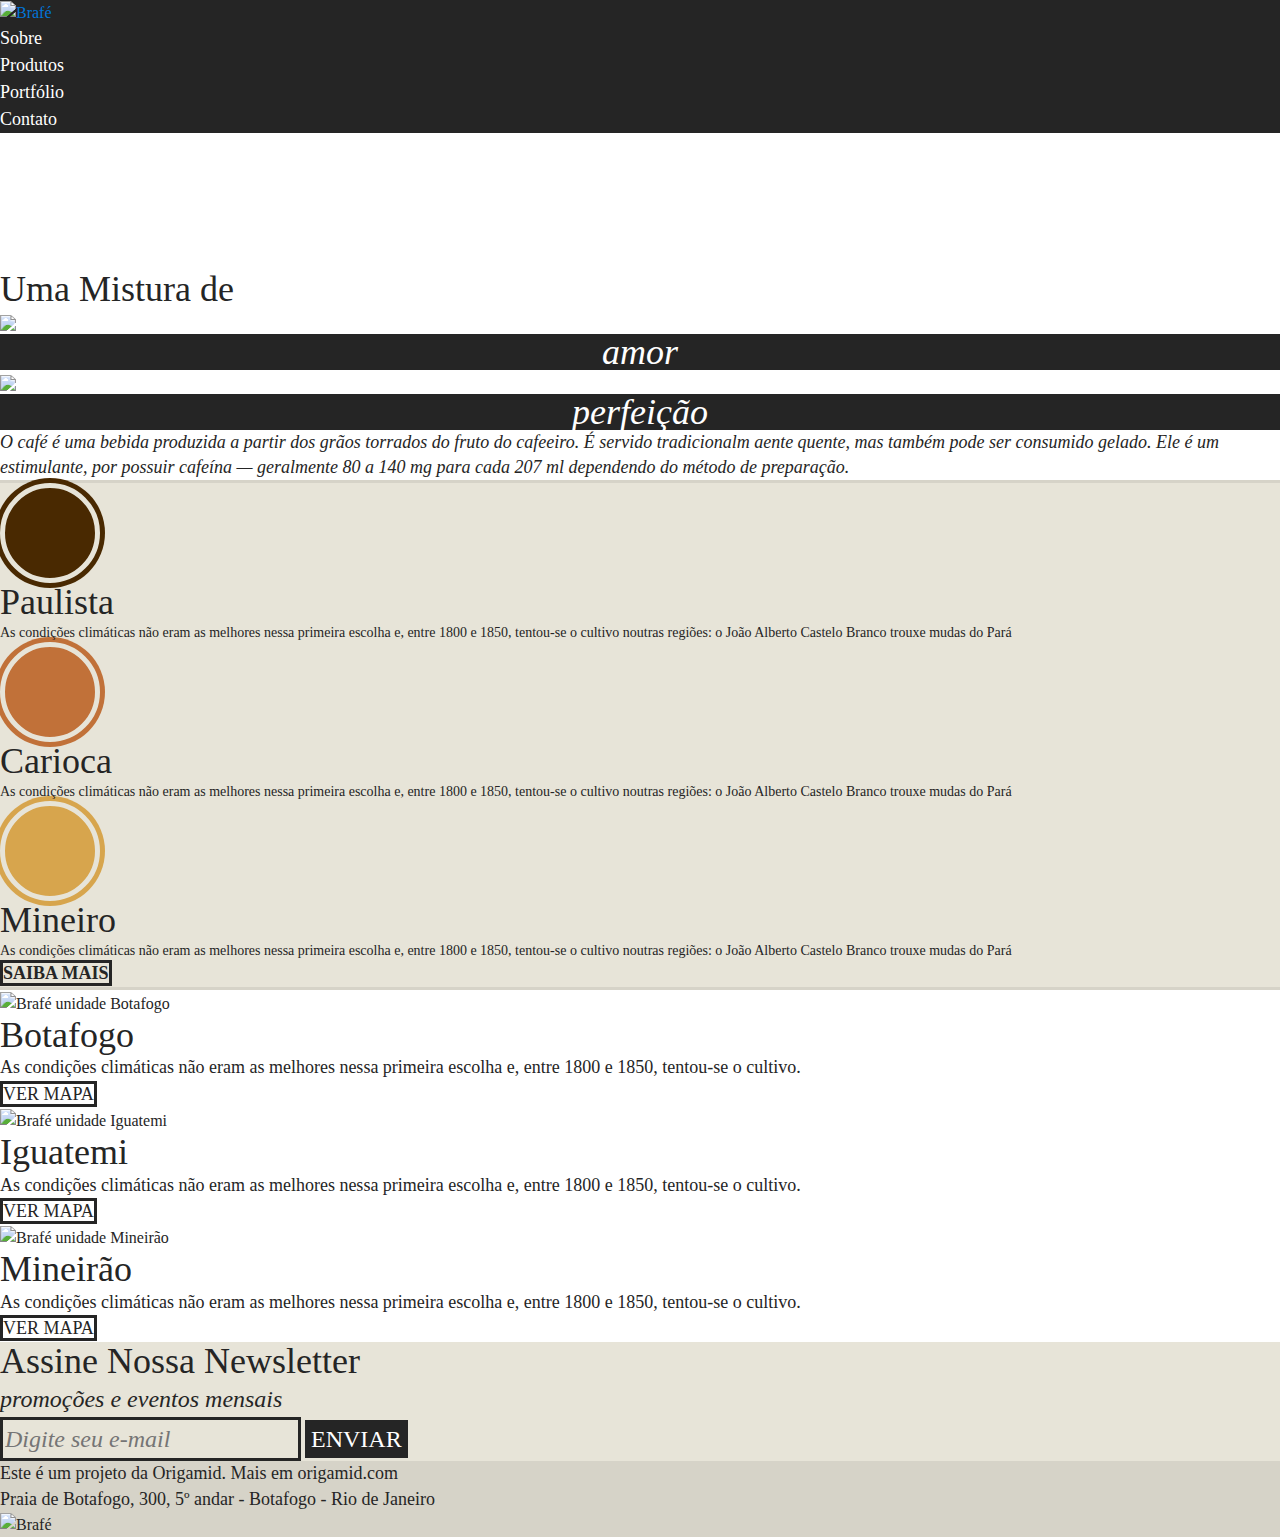
==== CSS_Bootstrap/index.html @ 4a317aa9 "Estrutura base do bootstrap" ====
<!DOCTYPE html>
<html>
<head>
	<title>Brafé 1</title>
	<meta charset="utf-8">
    <meta name="viewport" content="width=device-width, initial-scale=1, shrink-to-fit=no">
    <link rel="stylesheet" type="text/css" href="css/bootstrap.min.css">
    <link rel="stylesheet" type="text/css" href="css/style.css">
</head>
<body>
	
	<header class="menu">
		<div>
			<a class="menu-logo" href="#"><img src="img/brafe.png" alt="Brafé"></a>	
			<nav class="menu-nav">
				<ul>
					<li><a href="#">Sobre</a></li>
					<li><a href="#">Produtos</a></li>
					<li><a href="#">Portfólio</a></li>
					<li><a href="#">Contato</a></li>
				</ul>
			</nav>
		</div>
	</header>
	
	<main class="intro">
		<h1>Cafés com a cara<br>do Brasil</h1>
		<p>Direto das fazendas de Minas Gerais</p>
	</main>
	
	<section class="sobre">
		<h2>Uma Mistura de</h2>
		<div>
			<div class="sobre-item">
				<img src="img/cafe-1.jpg">
				<h3>amor</h3>
			</div>
			<div class="sobre-item">
				<img src="img/cafe-2.jpg">
				<h3>perfeição</h3>
			</div>
		</div>
		<p>O café é uma bebida produzida a partir dos grãos torrados do fruto do cafeeiro. É servido tradicionalm
aente quente, mas também pode ser consumido gelado. Ele é um estimulante, por possuir cafeína — geralmente 80 a 140 mg para cada 207 ml dependendo do método de preparação.</p>
	</section>
	
	<section class="produtos">
		<div>
			<div class="produtos-item">
				<h2 class="produtos-paulista">Paulista</h2>
				<p>As condições climáticas não eram as melhores nessa primeira escolha e, entre 1800 e 1850, tentou-se o cultivo noutras regiões: o João Alberto Castelo Branco trouxe mudas do Pará</p>
			</div>
			<div class="produtos-item">
				<h2 class="produtos-carioca">Carioca</h2>
				<p>As condições climáticas não eram as melhores nessa primeira escolha e, entre 1800 e 1850, tentou-se o cultivo noutras regiões: o João Alberto Castelo Branco trouxe mudas do Pará</p>
			</div>
			<div class="produtos-item">
				<h2 class="produtos-mineiro">Mineiro</h2>
				<p>As condições climáticas não eram as melhores nessa primeira escolha e, entre 1800 e 1850, tentou-se o cultivo noutras regiões: o João Alberto Castelo Branco trouxe mudas do Pará</p>
			</div>
		</div>
		<a class="produtos-btn" href="#">Saiba Mais</a>
	</section>
	
	<section class="locais">
		<div class="locais-item">
			<img src="img/botafogo.jpg" alt="Brafé unidade Botafogo">
			<div>
				<h2>Botafogo</h2>
				<p>As condições climáticas não eram as melhores nessa primeira escolha e, entre 1800 e 1850, tentou-se o cultivo.</p>
				<a href="#">Ver Mapa</a>
			</div>
		</div>
		
		<div class="locais-item">
			<img src="img/iguatemi.jpg" alt="Brafé unidade Iguatemi">
			<div>
				<h2>Iguatemi</h2>
				<p>As condições climáticas não eram as melhores nessa primeira escolha e, entre 1800 e 1850, tentou-se o cultivo.</p>
				<a href="#">Ver Mapa</a>
			</div>
		</div>
		
		<div class="locais-item">
			<img src="img/botafogo.jpg" alt="Brafé unidade Mineirão">
			<div>
				<h2>Mineirão</h2>
				<p>As condições climáticas não eram as melhores nessa primeira escolha e, entre 1800 e 1850, tentou-se o cultivo.</p>
				<a href="#">Ver Mapa</a>
			</div>
		</div>
	
	</section>
	
	<section class="assine">
		<div>
			<div class="assine-info">
				<h2>Assine Nossa Newsletter</h2>
				<p>promoções e eventos mensais</p>
			</div>
			<form>
				<label>E-mail</label>
				<input type="text" placeholder="Digite seu e-mail">
				<button type="submit">Enviar</button>
			</form>
		</div>
	</section>
	
	<footer class="footer">
		<div>
			<p>Este é um projeto da Origamid. Mais em origamid.com<br>Praia de Botafogo, 300, 5º andar - Botafogo - Rio de Janeiro</p>
			<img src="img/brafe.png" alt="Brafé">
		</div>
	</footer>
	
</body>
</html>
---- CSS_Bootstrap/css/style.css ----
/* Reset */

body, h1, h2, h3, p, ul {
	padding: 0px;
	margin: 0px;
}

body {
	font-family: Georgia, serif;
	color: #252525;
}

* {
	box-sizing: border-box;
}

/* Menu */

.menu {
	background: #252525;
}

.menu-nav a {
	text-decoration: none;
	color: #fff;
	font-size: 1.125em;
}

/* Intro */

.intro {
	background: url('../img/bg-intro.jpg') no-repeat center center;
	background-size: cover;
	color: #fff;
}

.intro h1 {
	text-transform: uppercase;
	font-size: 3em;
}

.intro h1::after {
	content: '';
	display: block;
	width: 20px;
	height: 4px;
	background: #fff;
}

.intro p {
	font-style: italic;
	font-size: 1.125em;
}

/* Sobre */

.sobre h2 {
	font-size: 2.25em;
}

.sobre-item h3 {
	font-size: 2.25em;
	line-height: 1em;
	background: #252525;
	color: #fff;
	font-style: italic;
	font-weight: normal;
	text-align: center;
	position: relative;
}

.sobre > p {
	font-size: 1.125em;
	line-height: 1.4em;
	font-style: italic;
}

/* Produtos */

.produtos {
	background: #e7e4d8;
	border-top: 3px solid #d6d3c8;
	border-bottom: 3px solid #d6d3c8;
}

.produtos-item h2 {
	font-size: 2.25em;
}

.produtos-item h2::before {
	content: '';
	display: block;
	width: 100px;
	height: 100px;
	background: currentColor;
	border-radius: 50%;
	border: 5px solid #e7e4d8;
	box-shadow: 0 0 0 5px currentColor;
}

h2.produtos-paulista::before {
	color: #492901;
}

h2.produtos-carioca::before {
	color: #c17139;
}

h2.produtos-mineiro::before {
	color: #d7a54d;
}

.produtos-item p {
	font-size: 0.875em;
	line-height: 1.4em;
}

.produtos-btn {
	border: 3px solid #252525;
	color: #252525;
	text-decoration: none;
	text-align: center;
	font-size: 1.125em;
	font-weight: bold;
	text-transform: uppercase;
}

/* Locais */

.locais-item h2 {
	font-size: 2.25em;
}

.locais-item p {
	font-size: 1.125em;
	line-height: 1.4em;
}

.locais-item a {
	font-size: 1.125em;
	text-transform: uppercase;
	text-decoration: none;
	border: 3px solid;
	color: #252525;
}

/* Assine */

.assine {
	background: #e7e4d8;
}

.assine-info h2 {
	font-size: 2.25em;
}

.assine-info p {
	font-size: 1.5em;
	font-style: italic;
}

.assine form label {
	display: none;
}

.assine input {
	border: 3px solid #252525;
	background: none;
	font-size: 1.5em;
	font-style: italic;
	font-family: Georgia, serif;
}

.assine button {
	background: #252525;
	border: none;
	font-family: Georgia, serif;
	text-transform: uppercase;
	font-size: 1.5em;
	color: #fff;
	cursor: pointer;
}

/*Footer*/

.footer {
	background: #d6d3c8;
}

.footer p {
	font-size: 1.125em;
	line-height: 1.4em;
}
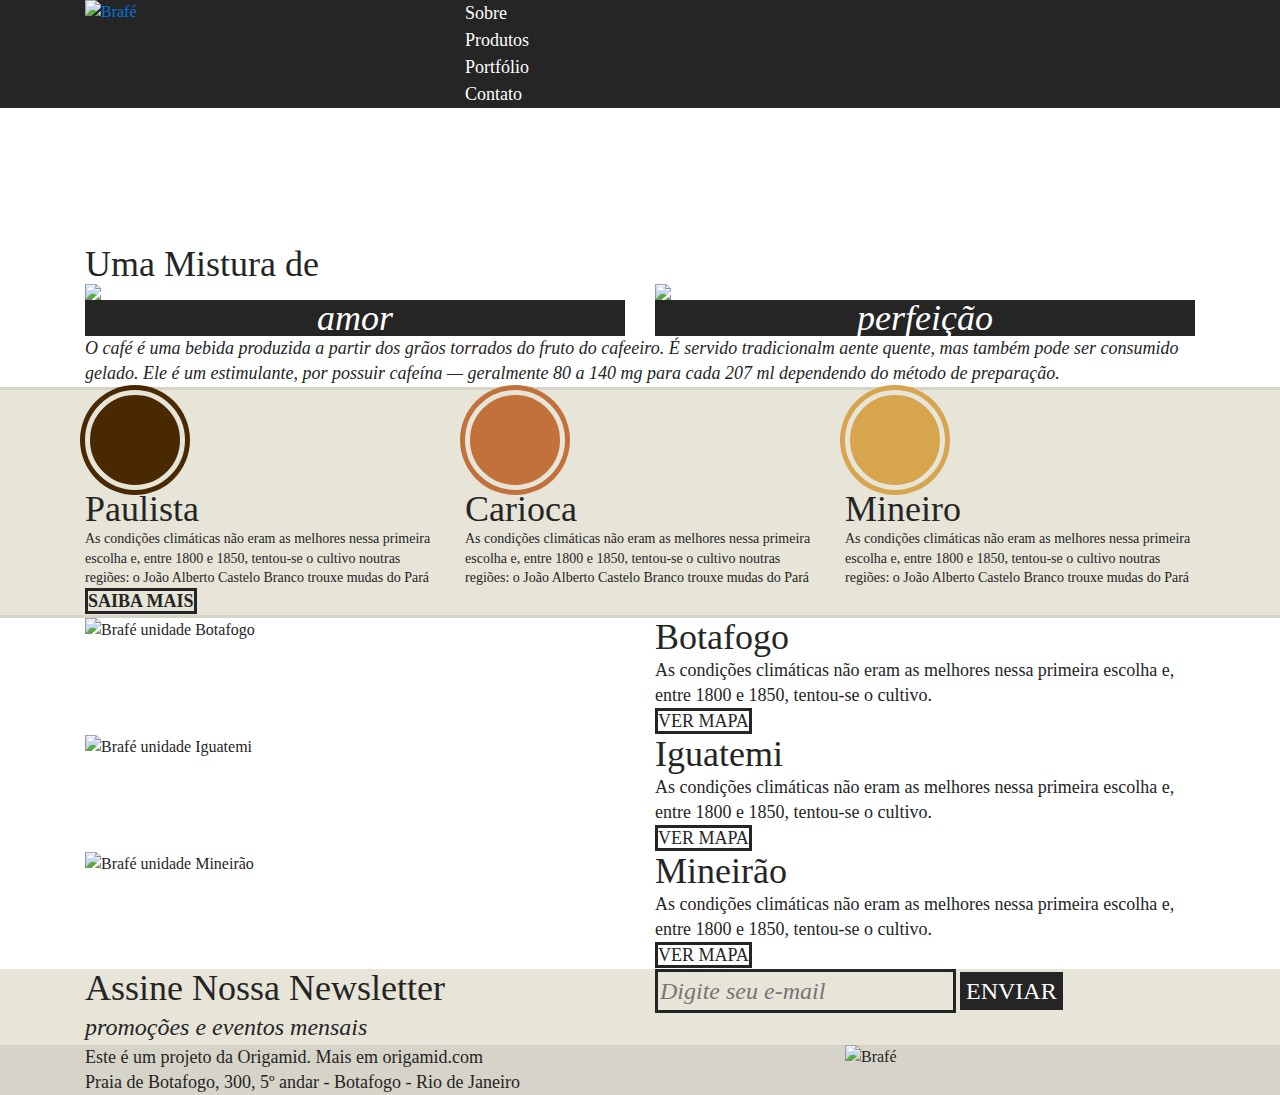
==== commit eb10f696: "Html bootstrap" ====
--- a/CSS_Bootstrap/index.html
+++ b/CSS_Bootstrap/index.html
@@ -10,16 +10,18 @@
 <body>
 	
 	<header class="menu">
-		<div>
-			<a class="menu-logo" href="#"><img src="img/brafe.png" alt="Brafé"></a>	
-			<nav class="menu-nav">
-				<ul>
-					<li><a href="#">Sobre</a></li>
-					<li><a href="#">Produtos</a></li>
-					<li><a href="#">Portfólio</a></li>
-					<li><a href="#">Contato</a></li>
-				</ul>
-			</nav>
+		<div class="container">
+            <div class="row">
+                <a class="menu-logo col-md-4" href="#"><img src="img/brafe.png" alt="Brafé"></a>	
+                <nav class="menu-nav col-md-8">
+                    <ul>
+                        <li><a href="#">Sobre</a></li>
+                        <li><a href="#">Produtos</a></li>
+                        <li><a href="#">Portfólio</a></li>
+                        <li><a href="#">Contato</a></li>
+                    </ul>
+                </nav>
+            </div>
 		</div>
 	</header>
 	
@@ -28,14 +30,14 @@
 		<p>Direto das fazendas de Minas Gerais</p>
 	</main>
 	
-	<section class="sobre">
+	<section class="sobre container">
 		<h2>Uma Mistura de</h2>
-		<div>
-			<div class="sobre-item">
+		<div class="row">
+			<div class=" col-sm sobre-item">
 				<img src="img/cafe-1.jpg">
 				<h3>amor</h3>
 			</div>
-			<div class="sobre-item">
+			<div class=" col-sm sobre-item">
 				<img src="img/cafe-2.jpg">
 				<h3>perfeição</h3>
 			</div>
@@ -45,45 +47,53 @@
 	</section>
 	
 	<section class="produtos">
-		<div>
-			<div class="produtos-item">
-				<h2 class="produtos-paulista">Paulista</h2>
-				<p>As condições climáticas não eram as melhores nessa primeira escolha e, entre 1800 e 1850, tentou-se o cultivo noutras regiões: o João Alberto Castelo Branco trouxe mudas do Pará</p>
-			</div>
-			<div class="produtos-item">
-				<h2 class="produtos-carioca">Carioca</h2>
-				<p>As condições climáticas não eram as melhores nessa primeira escolha e, entre 1800 e 1850, tentou-se o cultivo noutras regiões: o João Alberto Castelo Branco trouxe mudas do Pará</p>
-			</div>
-			<div class="produtos-item">
-				<h2 class="produtos-mineiro">Mineiro</h2>
-				<p>As condições climáticas não eram as melhores nessa primeira escolha e, entre 1800 e 1850, tentou-se o cultivo noutras regiões: o João Alberto Castelo Branco trouxe mudas do Pará</p>
-			</div>
-		</div>
-		<a class="produtos-btn" href="#">Saiba Mais</a>
+        <div class="container">
+            <div class="row">
+                <div class="produtos-item col-sm">
+                    <h2 class="produtos-paulista">Paulista</h2>
+                    <p>As condições climáticas não eram as melhores nessa primeira escolha e, entre 1800 e 1850, tentou-se o cultivo noutras regiões: o João Alberto Castelo Branco trouxe mudas do Pará</p>
+                </div>
+                <div class="produtos-item col-sm">
+                    <h2 class="produtos-carioca">Carioca</h2>
+                    <p>As condições climáticas não eram as melhores nessa primeira escolha e, entre 1800 e 1850, tentou-se o cultivo noutras regiões: o João Alberto Castelo Branco trouxe mudas do Pará</p>
+                </div>
+                <div class="produtos-item col-sm">
+                    <h2 class="produtos-mineiro">Mineiro</h2>
+                    <p>As condições climáticas não eram as melhores nessa primeira escolha e, entre 1800 e 1850, tentou-se o cultivo noutras regiões: o João Alberto Castelo Branco trouxe mudas do Pará</p>
+                </div>
+            </div>
+            <a class="produtos-btn" href="#">Saiba Mais</a>
+        </div>
 	</section>
 	
-	<section class="locais">
-		<div class="locais-item">
-			<img src="img/botafogo.jpg" alt="Brafé unidade Botafogo">
-			<div>
+	<section class="locais container">
+		<div class="locais-item row">
+            <div class="col-sm">
+                <img src="img/botafogo.jpg" alt="Brafé unidade Botafogo">
+            </div>
+			<div class="col-sm">
 				<h2>Botafogo</h2>
 				<p>As condições climáticas não eram as melhores nessa primeira escolha e, entre 1800 e 1850, tentou-se o cultivo.</p>
 				<a href="#">Ver Mapa</a>
 			</div>
 		</div>
 		
-		<div class="locais-item">
-			<img src="img/iguatemi.jpg" alt="Brafé unidade Iguatemi">
-			<div>
+		<div class="locais-item row">
+            <div class="col-sm">
+                <img src="img/iguatemi.jpg" alt="Brafé unidade Iguatemi">
+            </div>
+			<div class="col-sm">
 				<h2>Iguatemi</h2>
 				<p>As condições climáticas não eram as melhores nessa primeira escolha e, entre 1800 e 1850, tentou-se o cultivo.</p>
 				<a href="#">Ver Mapa</a>
 			</div>
 		</div>
 		
-		<div class="locais-item">
-			<img src="img/botafogo.jpg" alt="Brafé unidade Mineirão">
-			<div>
+		<div class="locais-item row">
+            <div class="col-sm">
+                <img src="img/botafogo.jpg" alt="Brafé unidade Mineirão">
+            </div>
+			<div class="col-sm">
 				<h2>Mineirão</h2>
 				<p>As condições climáticas não eram as melhores nessa primeira escolha e, entre 1800 e 1850, tentou-se o cultivo.</p>
 				<a href="#">Ver Mapa</a>
@@ -93,24 +103,30 @@
 	</section>
 	
 	<section class="assine">
-		<div>
-			<div class="assine-info">
-				<h2>Assine Nossa Newsletter</h2>
-				<p>promoções e eventos mensais</p>
-			</div>
-			<form>
-				<label>E-mail</label>
-				<input type="text" placeholder="Digite seu e-mail">
-				<button type="submit">Enviar</button>
-			</form>
-		</div>
+        <div class="container">
+            <div class="row">
+                <div class="assine-info col-sm">
+                    <h2>Assine Nossa Newsletter</h2>
+                    <p>promoções e eventos mensais</p>
+                </div>
+                <form class="col-sm">
+                    <label>E-mail</label>
+                    <input type="text" placeholder="Digite seu e-mail">
+                    <button type="submit">Enviar</button>
+                </form>
+            </div>
+        </div>
 	</section>
 	
 	<footer class="footer">
-		<div>
-			<p>Este é um projeto da Origamid. Mais em origamid.com<br>Praia de Botafogo, 300, 5º andar - Botafogo - Rio de Janeiro</p>
-			<img src="img/brafe.png" alt="Brafé">
-		</div>
+        <div class="container">
+            <div class="row">
+                <p class="col-sm-8">Este é um projeto da Origamid. Mais em origamid.com<br>Praia de Botafogo, 300, 5º andar - Botafogo - Rio de Janeiro</p>
+                <div class="col-sm">
+                    <img src="img/brafe.png" alt="Brafé">
+                </div>
+            </div>
+        </div>
 	</footer>
 	
 </body>
--- a/CSS_Bootstrap/css/style.css
+++ b/CSS_Bootstrap/css/style.css
@@ -12,6 +12,11 @@
 
 * {
 	box-sizing: border-box;
+}
+
+img {
+	display: block;
+	max-width: 100%;
 }
 
 /* Menu */
